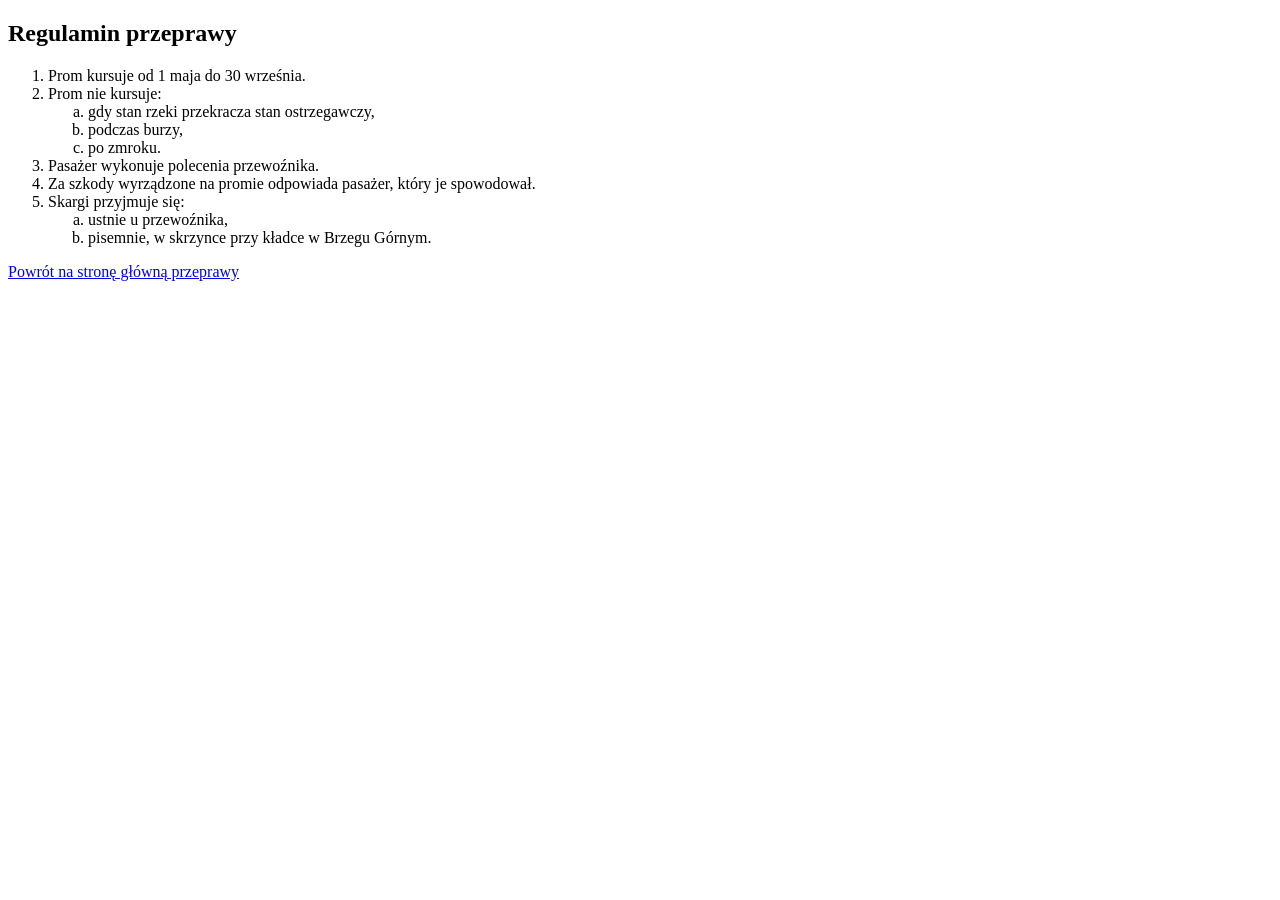
==== regulamin.html @ ddb2f37a "Add files via upload Dodanie plików html oraz zdjęcia dla witryny przeprawa promowa Wydra." ====
<!DOCTYPE html>
<html lang="pl">
<head>
  <meta charset="utf-8">
  <title>Przeprawa promowa „Wydra”</title>
</head>
<body>
  <h2>Regulamin przeprawy</h2>
  <ol>
  <li>Prom kursuje od 1 maja do 30 września.</li>  
  <li>Prom nie kursuje:
    <ol type="a">
      <li>gdy stan rzeki przekracza stan ostrzegawczy,</li>
      <li>podczas burzy,</li>
      <li>po zmroku.</li>
    </ol>
  </li>  
  <li>Pasażer wykonuje polecenia przewoźnika.</li>
  <li>Za szkody wyrządzone na promie odpowiada pasażer, który je spowodował.</li>   
  <li>Skargi przyjmuje się:</li>
    <ol type="a">
  <li>ustnie u przewoźnika,</li>
  <li>pisemnie, w skrzynce przy kładce w Brzegu Górnym.</li>
    </ol>
  </ol>
  <p><a href="index.html">Powrót na stronę główną przeprawy</a></p>
</body>
</html>
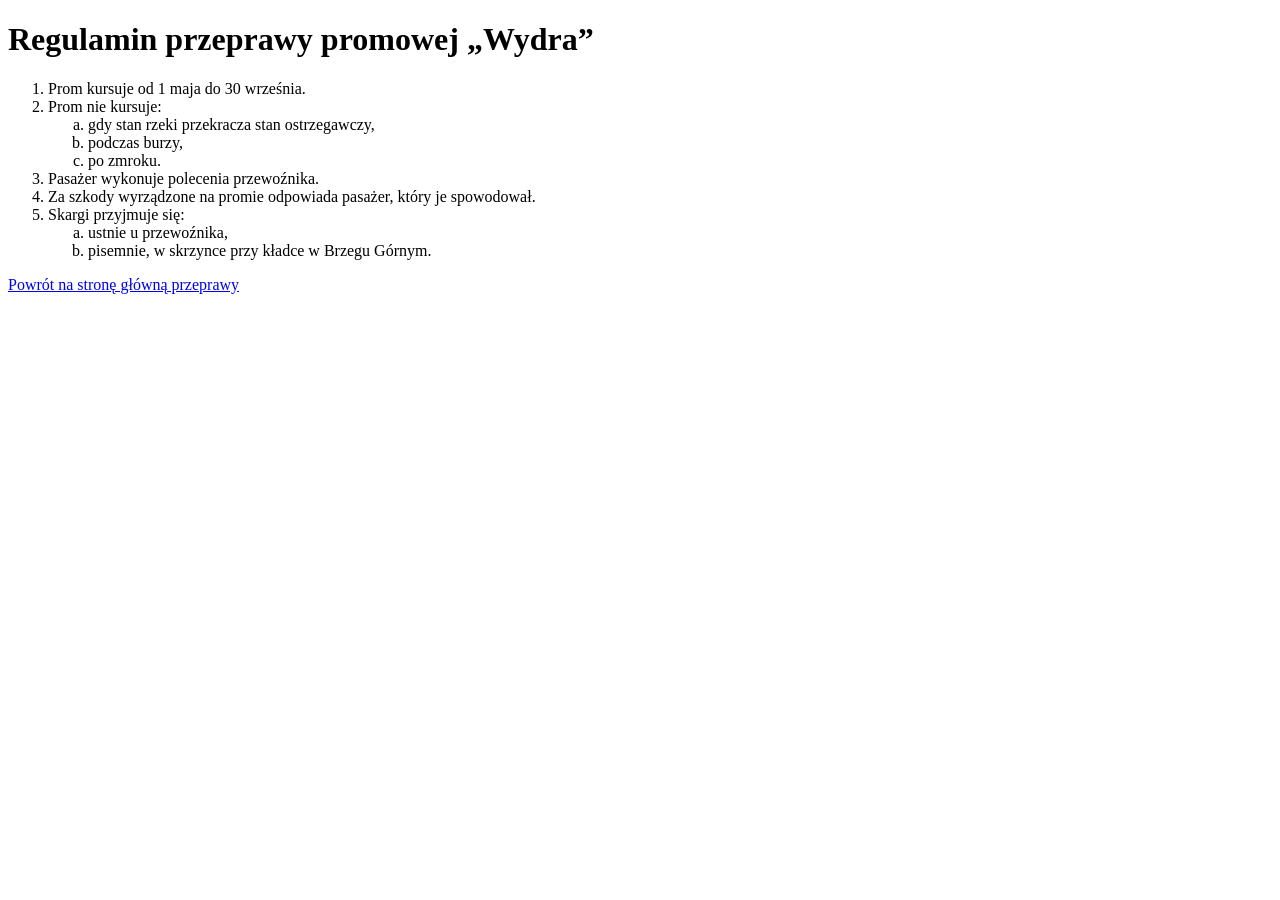
==== commit f8e6ebd9: "Update title and heading in regulamin.html" ====
--- a/regulamin.html
+++ b/regulamin.html
@@ -2,10 +2,10 @@
 <html lang="pl">
 <head>
   <meta charset="utf-8">
-  <title>Przeprawa promowa „Wydra”</title>
+  <title>Regulamin - przeprawa promowa „Wydra”</title>
 </head>
 <body>
-  <h2>Regulamin przeprawy</h2>
+  <h1>Regulamin przeprawy promowej „Wydra”</h1>
   <ol>
   <li>Prom kursuje od 1 maja do 30 września.</li>  
   <li>Prom nie kursuje:
@@ -17,12 +17,13 @@
   </li>  
   <li>Pasażer wykonuje polecenia przewoźnika.</li>
   <li>Za szkody wyrządzone na promie odpowiada pasażer, który je spowodował.</li>   
-  <li>Skargi przyjmuje się:</li>
+  <li>Skargi przyjmuje się:
     <ol type="a">
-  <li>ustnie u przewoźnika,</li>
-  <li>pisemnie, w skrzynce przy kładce w Brzegu Górnym.</li>
+      <li>ustnie u przewoźnika,</li>
+      <li>pisemnie, w skrzynce przy kładce w Brzegu Górnym.</li>
     </ol>
+  </li>
   </ol>
   <p><a href="index.html">Powrót na stronę główną przeprawy</a></p>
 </body>
-</html>+</html>
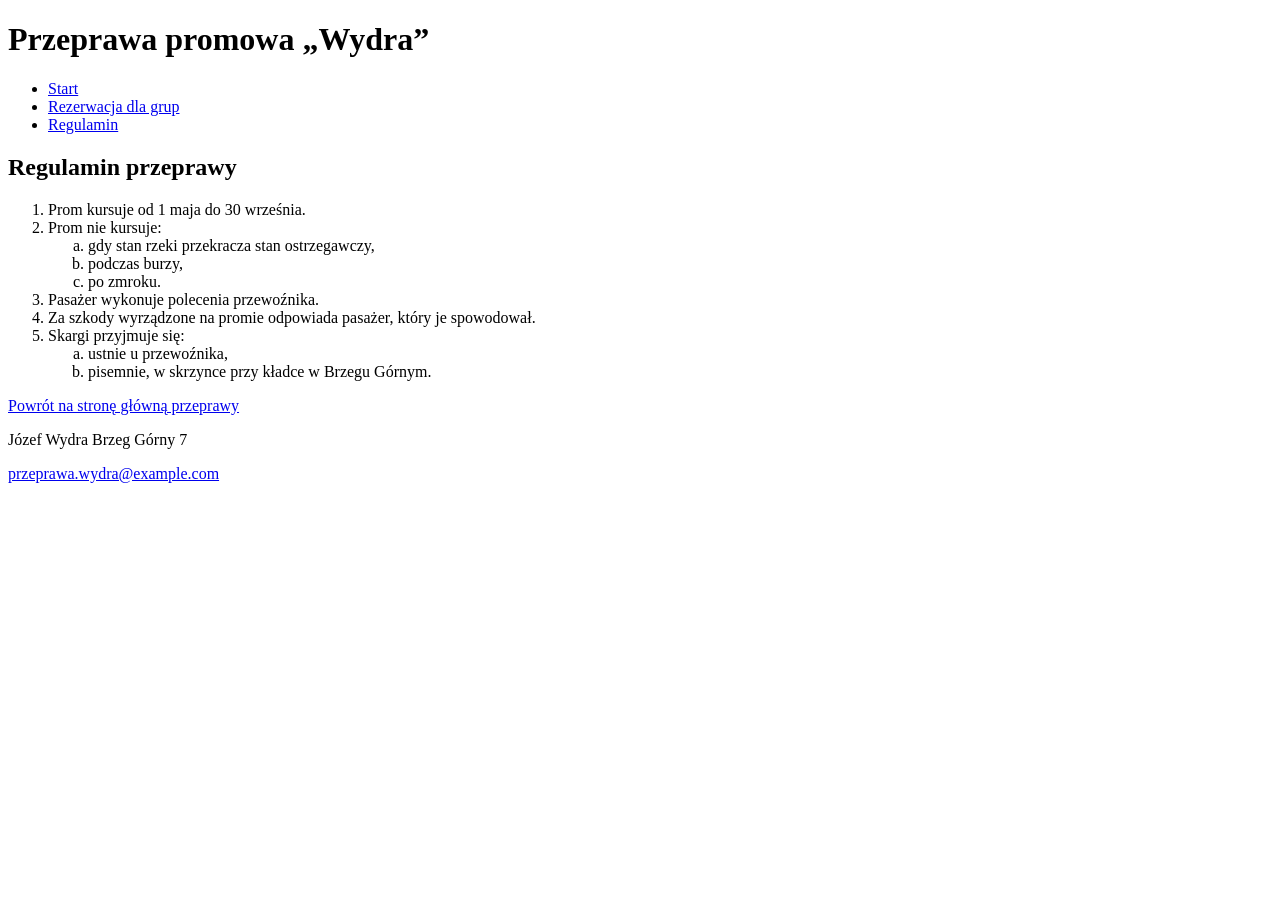
==== commit 3c9e2b72: "Zmiana regulaminu strony Added header and footer sections with navigation links and contact informat" ====
--- a/regulamin.html
+++ b/regulamin.html
@@ -2,10 +2,20 @@
 <html lang="pl">
 <head>
   <meta charset="utf-8">
-  <title>Regulamin - przeprawa promowa „Wydra”</title>
+  <title>Przeprawa promowa „Wydra” - regulamin</title>
+  <link rel="stylesheet" href="style.css">
 </head>
 <body>
-  <h1>Regulamin przeprawy promowej „Wydra”</h1>
+    <header>
+    <h1>Przeprawa promowa „Wydra”</h1>
+    <ul>
+        <li><a href=index.html>Start</a></li>
+        <li><a href="rezerwacja.html">Rezerwacja dla grup</a></li>
+        <li><a href="regulamin.html">Regulamin</a></li>
+    </ul>
+    </header>
+<main>
+  <h2>Regulamin przeprawy</h2>
   <ol>
   <li>Prom kursuje od 1 maja do 30 września.</li>  
   <li>Prom nie kursuje:
@@ -19,11 +29,16 @@
   <li>Za szkody wyrządzone na promie odpowiada pasażer, który je spowodował.</li>   
   <li>Skargi przyjmuje się:
     <ol type="a">
-      <li>ustnie u przewoźnika,</li>
-      <li>pisemnie, w skrzynce przy kładce w Brzegu Górnym.</li>
+    <li>ustnie u przewoźnika,</li>
+    <li>pisemnie, w skrzynce przy kładce w Brzegu Górnym.</li>
     </ol>
   </li>
   </ol>
   <p><a href="index.html">Powrót na stronę główną przeprawy</a></p>
+  </main>
+  <footer>
+        <p>Józef Wydra Brzeg Górny 7</p>
+        <p><a href="mailto:przeprawa.wydra@example.com">przeprawa.wydra@example.com</a></p>
+    </footer>
 </body>
 </html>
